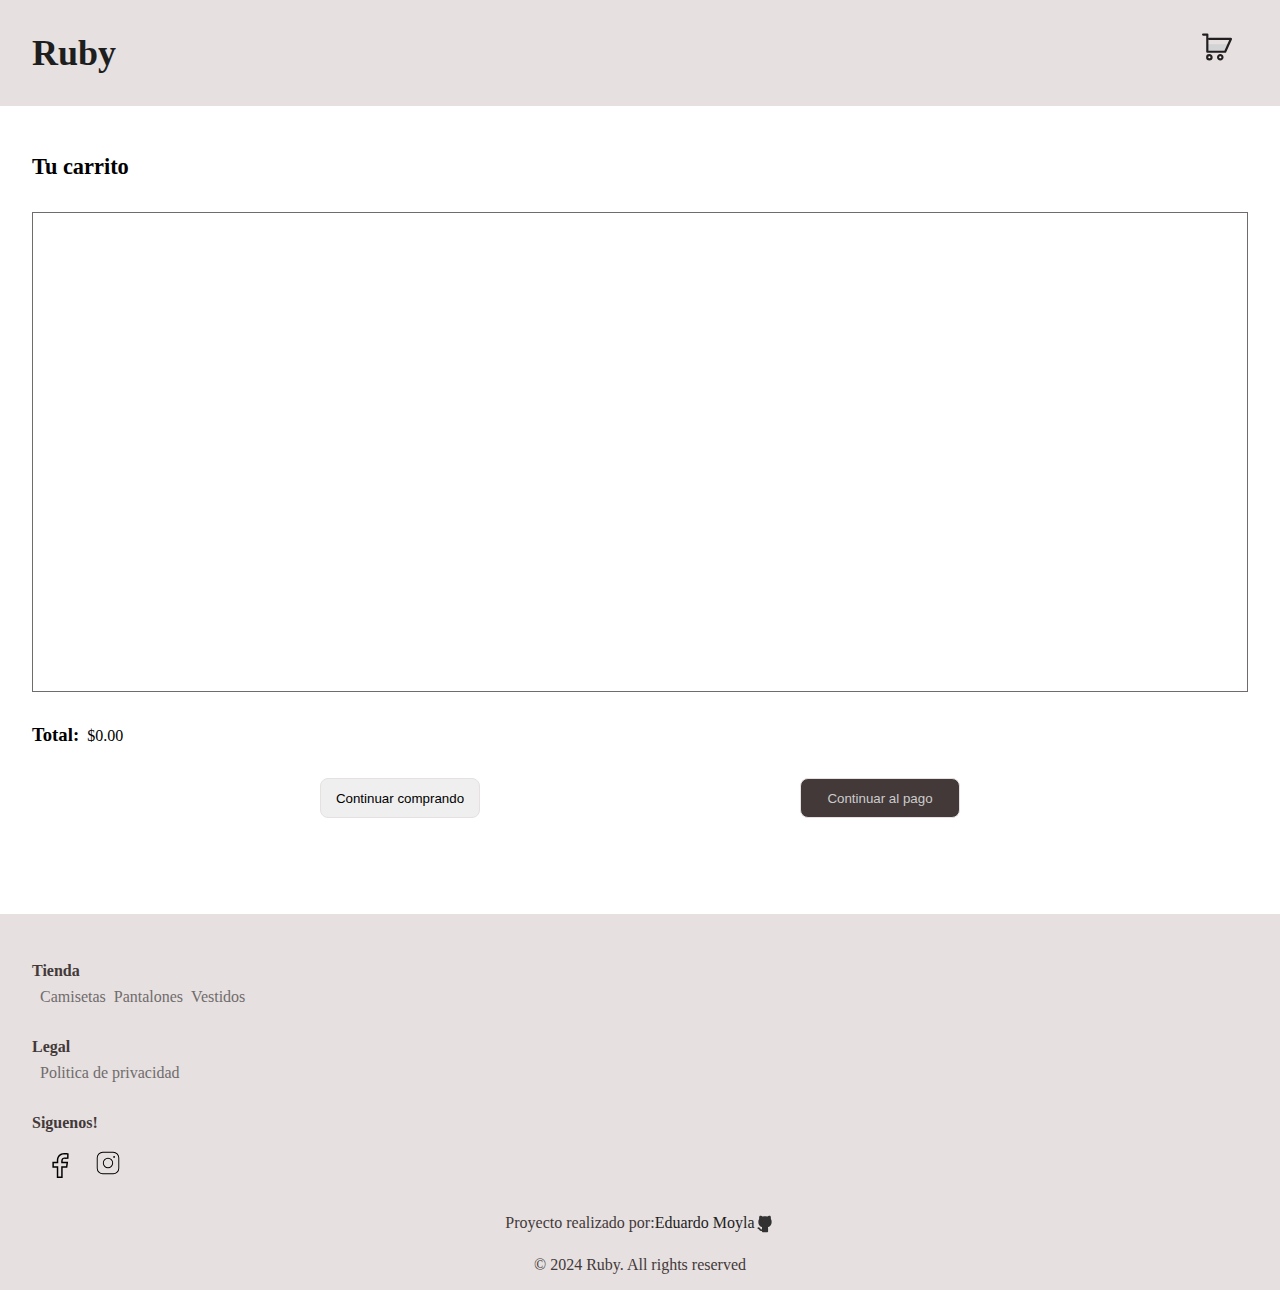
==== html-pages/carrito.html @ 26e0b700 "Add all" ====
<!DOCTYPE html>
<html lang="en">
<head>
    <meta charset="UTF-8">
    <meta name="viewport" content="width=device-width, initial-scale=1.0">
    <title>Ruby car</title>
    <!--Css-->
    <link rel="stylesheet" href="../css/style.css">
    <!--Js-->
    <script defer src="../js/main.js"></script>
</head>
<body>
    <header>
        <section class="title-conteiner"> 
            <div class="title title-carshop">
                <h1>
                    <a class="title-principal" href="../index.html">Ruby</a>
                </h1>
            </div>
            <div>
                <a href="html-pages/carrito.html"> <img class="carshop" src="../img/icono-carrito.svg" alt=""> </a>
            </div>
        </section>
        <!-- <section>
            <div class="nav">
                <nav>
                    <ul class="nav-conteiner">
                        <li><a class="links" href="../html-pages/productos.html#camisetas">Camisetas</a></li>
                        <li><a class="links" href="../html-pages/productos.html#pantalones">Pantalones</a></li>
                        <li><a class="links" href="../html-pages/productos.html#vestidos">Vestidos</a></li>
                    </ul>
                </nav>
            </div>
        </section> -->
    </header>
    <main>
        <div>
            <h2 class="title-car">
                Tu carrito
            </h2>
        </div>
        <section class="products-conteiner-car">

        </section>
        <section class="info">
            <div class="total">
                <h3>Total:</h3>
                <p class="total-item">$0.00</p>
            </div>
            <div class="buttons">
                <div class="index">
                    <a href="../html-pages/productos.html"> <button class="index-button"> Continuar comprando </button> </a>
                </div>
                <div class="pay">
                    <a href="../html-pages/factura.html"> <button class="button-pay"> Continuar al pago </button></a>
                </div>
            </div>
        </section>
    </main>
    <footer>
        <section class="conteiner-footer">
            <section class="link-conteiner">
                <div class="footer-card">
                    <h4 class="title-footer-card">
                        Tienda
                    </h4>
                    <ul class="item-card-footer">
                        <li><a class="links-footer" href="../html-pages/productos.html#camisetas"> Camisetas</a></li>
                        <li><a class="links-footer" href="../html-pages/productos.html#pantalones">Pantalones</a></li>
                        <li><a class="links-footer" href="../html-pages/productos.html#vestidos">Vestidos</a></li>
                    </ul>
                </div>
                <div class="footer-card">
                    <h4 class="title-footer-card">
                        Legal
                    </h4>
                    <a class="links-footer" href="">Politica de privacidad</a>
                </div>
                <div class="footer-card">
                    <h4 class="title-footer-card">
                        Siguenos!
                    </h4>
                    <div class="conteiner-icons">
                        <a class="icon-footer f" href=""><img src="../img/logo-facebook.svg" alt=""></a>
                        <a class="icon-footer" href=""><img src="../img/logo-instagram.svg" alt=""></a>
                    </div>
                </div>
            </section>
            <div class="creator-space">
                <p class="title-footer-card">
                    Proyecto realizado por:
                </p>
                <a href="https://github.com/Eddye21" target="blank"> Eduardo Moyla</a>
                <a href="https://github.com/Eddye21" target="blank"><img src="../img/logo-github.svg" alt="Logo de github del creador"></a>
            </div>
            <div>
                <p class="rights-reserved">
                    © 2024 Ruby. All rights reserved
                </p>
            </div>
        </section>
    </footer>
</body>
</html>
---- css/style.css ----
/*Reset*/
*{
    padding: 0;
    margin: 0;
    box-sizing: border-box;
}

.title-conteiner{
    display: flex;
    justify-content: space-between;
    background-color: #e6e0e0;
    /* background-color:  #b8fff7; */
    padding-top: 2rem;
}

.title-carshop{
    padding-bottom: 2rem;
}

.title{
    padding-left: 2rem;
    text-decoration: none;
    font-size: 18px;
}

.title-principal:hover{
    color: #ccc;
    transition: 0.8s;
}

.carshop{
    padding-right: 3rem;
}

li{
    list-style-type: none;
}

a{
    text-decoration: none;
    color: #1e1e1e;
}

.nav-conteiner{
    display: flex;
    background-color: #e6e0e0;
    flex-direction: row;
    justify-content: center;
    flex-wrap: wrap;
    padding-bottom: 1rem;
    padding-right: 2rem;
}

.nav-conteiner>li{
    margin-top: 2rem;
    padding-left: 1rem;
}

.principal-conteiner{
    background-color: #ccc;
    height: 72vh;
    width: 100vw;
}

.conteiner-img{
    padding-top: 5rem;
    display: flex;
    justify-content: center;
    align-items: center;
}
a.link{
    text-decoration: none;
    color: #1e1e1e;
}

.links:hover{
    color: white;
    transition: 0.8s;
}

.img-principal{
    width: 95vw;
    height: 35vh;
    border: 1px solid #ccc;
    border-radius: 1rem;
}

.subtitle-principal{
    padding-top: 3rem;
    padding-left: 0.5rem;
    padding-right: 0.5rem;
    text-align: center;
    font-size: 2rem;
}

.text{
    padding-top: 3rem;
    padding-left: 1rem;
    padding-right: 0.5rem;
    color:    #706c6c;
}


.subtitle-products{
    padding-top: 5rem;
    font-size: 1.5rem;
    text-align: center;
    margin-bottom: 0.5rem;
}

.view-all{
    padding-left: 2rem;
    color: #1e1e1e;
}

.view-all:hover{
    color: #ccc;
    transition: 0.8s;
}

.products-cards{
    display: flex;
    justify-content: center;
    align-items: center;
}

.card-body{
    margin-top: 2rem;
    width: 18rem;
    height: 30rem;
    border: 1px solid #ccc;
}

.top-img{
    display: flex;
    justify-content: center;
    align-items: center;
}

.img-products{
    width: 20rem;
    height: 25rem;
}

.title-car{
    padding-top: 3rem;
    padding-left: 2rem;
    font-size: 1.4rem;
}

.products-conteiner-car{
    margin: 2rem;
    border: 1px solid #706c6c;
    height: 30rem;
}


.buttons{
    align-items: center;
    justify-content: space-evenly;
    margin-top: 2rem;
    display: flex;
}

.index-button{
    height: 2.5rem;
    width: 10rem;
    border: 1px solid #e6e0e0;
    border-radius: 0.5rem;
}

.button-pay{
    height: 2.5rem;
    width: 10rem;   
    color: #ccc;
    background-color: #433939; 
    border: 1px solid #e6e0e0;
    border-radius: 0.5rem;
}

.total{
    margin-left: 2rem;
    display: flex;
}

.total-item{
    padding-left: 0.5rem;
    padding-top: 3px;
}

.conteiner-footer{
    background-color: #e6e0e0;
    margin-top: 6rem;
    padding-top: 3rem;
    display: flex;
    flex-direction: column;
    column-gap: 1rem;
    padding-bottom: 1rem;
}

.footer-card{
    padding-left: 2rem;
    padding-bottom: 2rem;
}

.title-footer-card{
    color:  #433939;
    padding-bottom: 0.5rem;
}

.icon-footer{
    padding-left: 1rem;
    padding-top: 1rem;
}

.conteiner-icons{
    padding-top: 0.5rem;
}

.item-card-footer{
    display: flex;
}

.links-footer{
    color: #706c6c;
    padding-left: 0.5rem;
}

.creator-space{
    display: flex;
    padding-bottom: 1rem;
    justify-content: center;
}

.creator{
    padding-left: 0.5rem;
    color: #433939;
}

.rights-reserved{
    text-align: center;
    color: #433939;
}
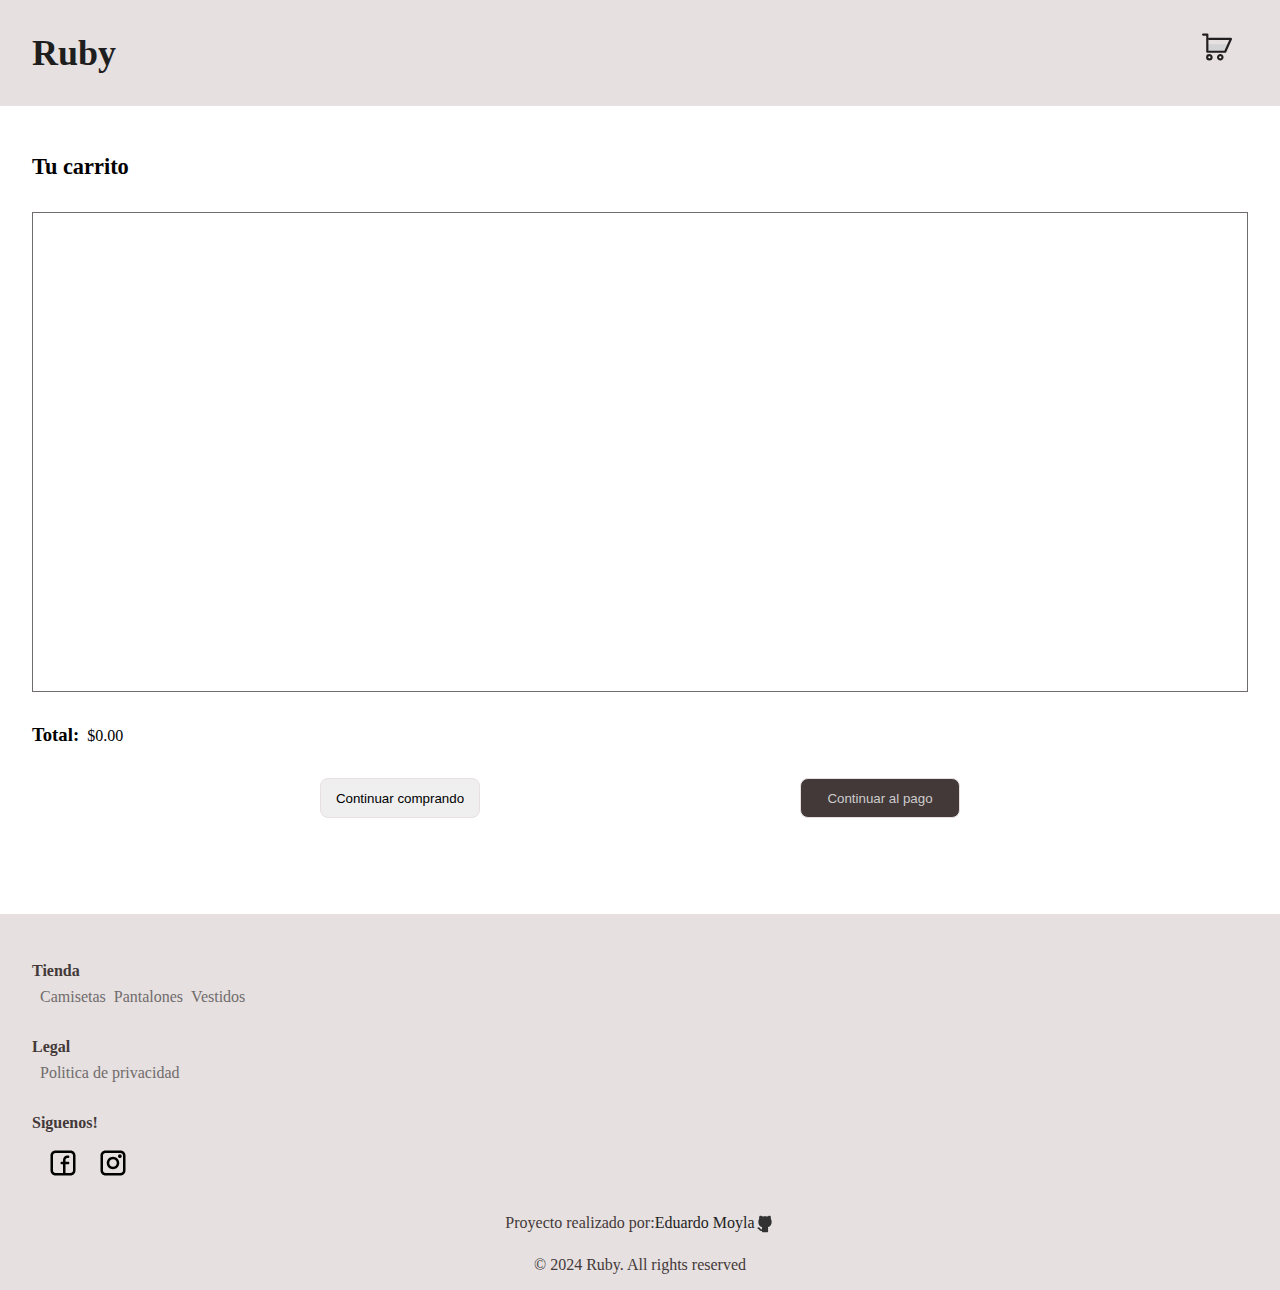
==== commit 1def7604: "add to carshop done" ====
--- a/html-pages/carrito.html
+++ b/html-pages/carrito.html
@@ -7,7 +7,7 @@
     <!--Css-->
     <link rel="stylesheet" href="../css/style.css">
     <!--Js-->
-    <script defer src="../js/main.js"></script>
+    <script defer src="../js/carrito.js"></script>
 </head>
 <body>
     <header>
@@ -52,7 +52,7 @@
                     <a href="../html-pages/productos.html"> <button class="index-button"> Continuar comprando </button> </a>
                 </div>
                 <div class="pay">
-                    <a href="../html-pages/factura.html"> <button class="button-pay"> Continuar al pago </button></a>
+                    <a href="../html-pages/orden.html"> <button class="button-pay"> Continuar al pago </button></a>
                 </div>
             </div>
         </section>
--- a/css/style.css
+++ b/css/style.css
@@ -58,7 +58,7 @@
 
 .principal-conteiner{
     background-color: #ccc;
-    height: 72vh;
+    height: 90vh;
     width: 100vw;
 }
 
@@ -100,6 +100,12 @@
     color:    #706c6c;
 }
 
+.text-billing{
+    padding-top: 2rem;
+    padding-left: 1rem;
+    padding-right: 0.5rem;
+    color:    #706c6c;
+}
 
 .subtitle-products{
     padding-top: 5rem;
@@ -118,17 +124,34 @@
     transition: 0.8s;
 }
 
+.card-text{
+    display: flex;
+    flex-direction: column;
+    text-align: center;
+    padding-top: 2rem;
+}
+
 .products-cards{
     display: flex;
     justify-content: center;
     align-items: center;
+    width: 18rem;
+}
+
+.cards{
+    display: flex;
+    flex-direction: column;
+    justify-content: center;
+    align-items: center;
 }
 
 .card-body{
     margin-top: 2rem;
     width: 18rem;
-    height: 30rem;
+    height: 37rem;
     border: 1px solid #ccc;
+    margin-bottom: 2rem;
+    border-radius: 1rem;
 }
 
 .top-img{
@@ -140,12 +163,21 @@
 .img-products{
     width: 20rem;
     height: 25rem;
-}
-
-.title-car{
+    border-top-left-radius: 1rem;
+    border-top-right-radius: 1rem;
+}
+
+.title-car, .title-billing{
     padding-top: 3rem;
     padding-left: 2rem;
     font-size: 1.4rem;
+}
+
+.products-conteiner{
+    display: flex;
+    flex-direction: column;
+    justify-content: center;
+    align-items: center;
 }
 
 .products-conteiner-car{
@@ -154,6 +186,26 @@
     height: 30rem;
 }
 
+.name-product{
+    margin-bottom: 0.5rem;
+}
+
+.btn{
+    background-color: #ccc;
+    border: 1px solid #ccc;
+    color: #333;
+    font-size: 1rem;
+    height: 3rem;
+    width: 16rem;
+    margin-left: 1rem;
+    margin-top: 0.5rem;
+    border-radius: 2rem;
+}
+
+.btn:hover{
+    background-color: #433939;
+    color: #ccc;
+}
 
 .buttons{
     align-items: center;
@@ -188,6 +240,55 @@
     padding-top: 3px;
 }
 
+.title-conteiner-billing{
+    padding-bottom: 2rem;
+}
+
+.conteiner-billing{
+    row-gap: 1rem;
+    margin-top: 2rem;
+    margin-bottom: 2rem;
+    padding: 2rem;
+    display: flex;
+    flex-direction: column;
+}
+
+#name, #email, #addres{
+    margin-top: 0.5rem;
+    padding-left: 1rem;
+    height: 2.5rem;
+    color: #706c6c;
+    font-size: 0.9rem;
+}
+
+#pay-method{
+    padding-left: 1rem;
+    height: 2.5rem;
+    color: #433939;
+    font-size: 0.9rem;
+}
+
+.item-billing{
+    padding-top: 2rem;
+    display: flex;
+    flex-direction: column;
+}
+
+.pay-title{
+    padding-bottom: 0.5rem;
+    color: #1e1e1e;
+    font-weight: bolder;
+}
+
+.title-form{
+    color: #1e1e1e;
+    font-weight: bolder;
+}
+
+.billing-button{
+    margin-top: 2rem;
+}
+
 .conteiner-footer{
     background-color: #e6e0e0;
     margin-top: 6rem;
@@ -240,4 +341,4 @@
 .rights-reserved{
     text-align: center;
     color: #433939;
-}+}
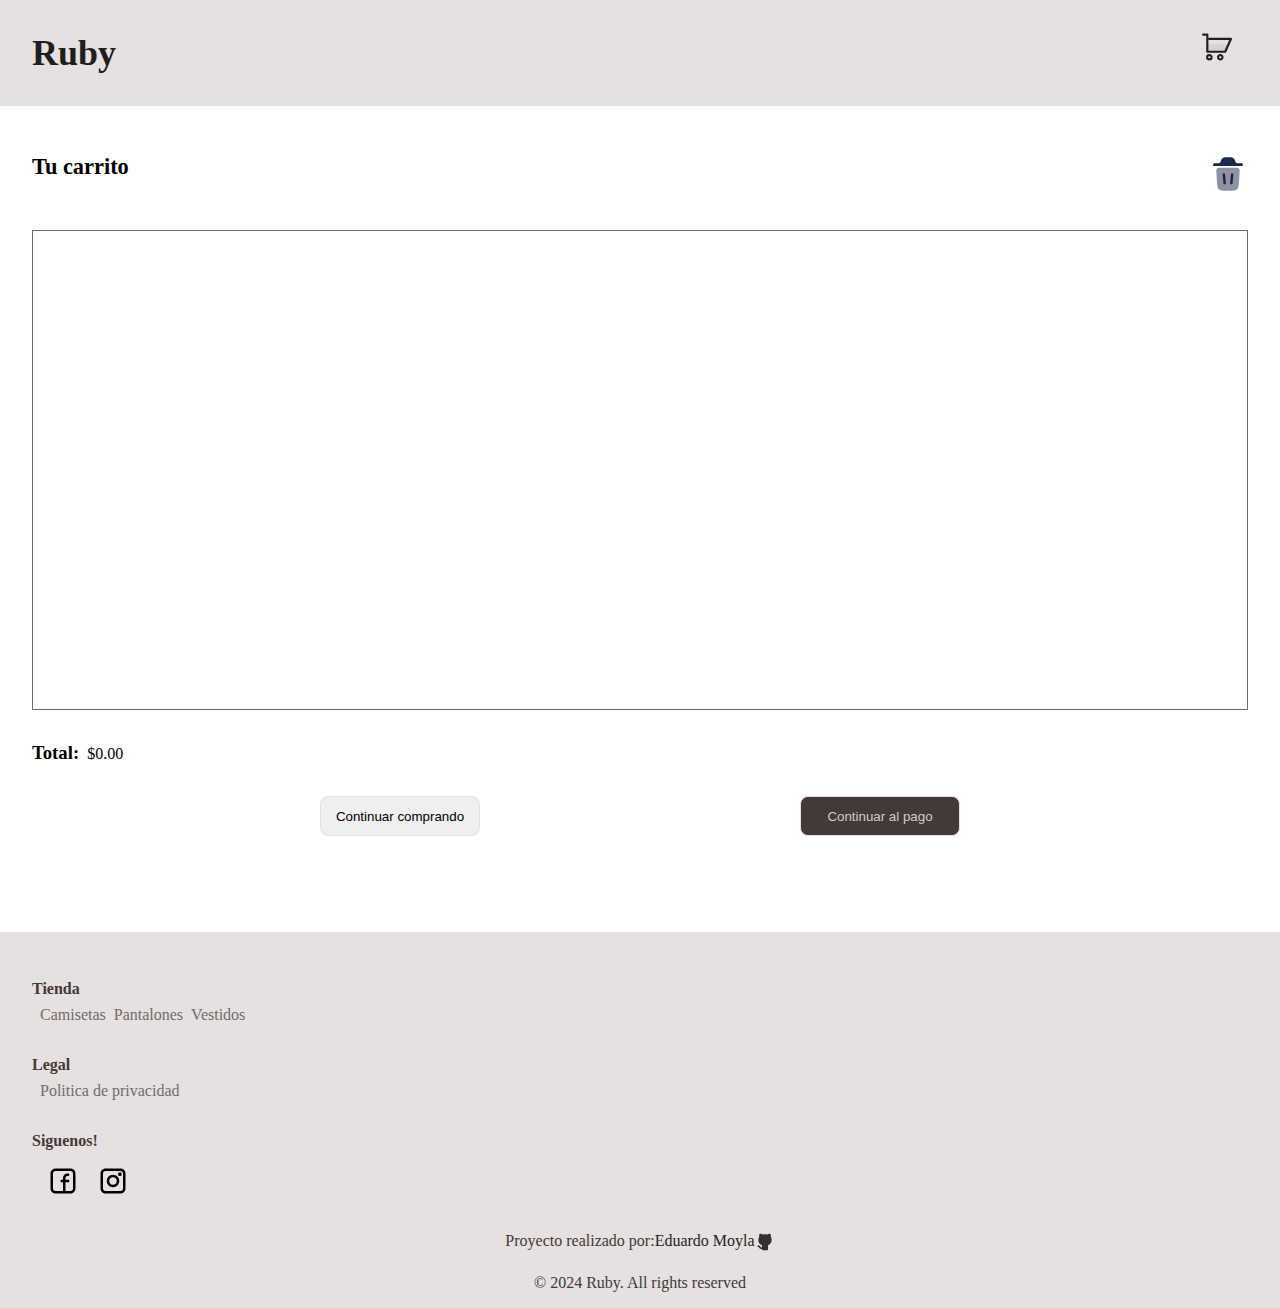
==== commit f6f1dd87: "add icon trash" ====
--- a/html-pages/carrito.html
+++ b/html-pages/carrito.html
@@ -34,10 +34,13 @@
         </section> -->
     </header>
     <main>
-        <div>
+        <div class="conteiner-carshop">
             <h2 class="title-car">
                 Tu carrito
             </h2>
+            <div class="conteiner-img-trash"> 
+                <img src="../img/icono-basura.svg" alt="">
+            </div>
         </div>
         <section class="products-conteiner-car">
 
--- a/css/style.css
+++ b/css/style.css
@@ -178,6 +178,16 @@
     flex-direction: column;
     justify-content: center;
     align-items: center;
+}
+
+.conteiner-carshop{
+    display: flex;
+    justify-content: space-between;
+}
+
+.conteiner-img-trash{
+    margin-top: 3rem;
+    margin-right: 2rem;
 }
 
 .products-conteiner-car{
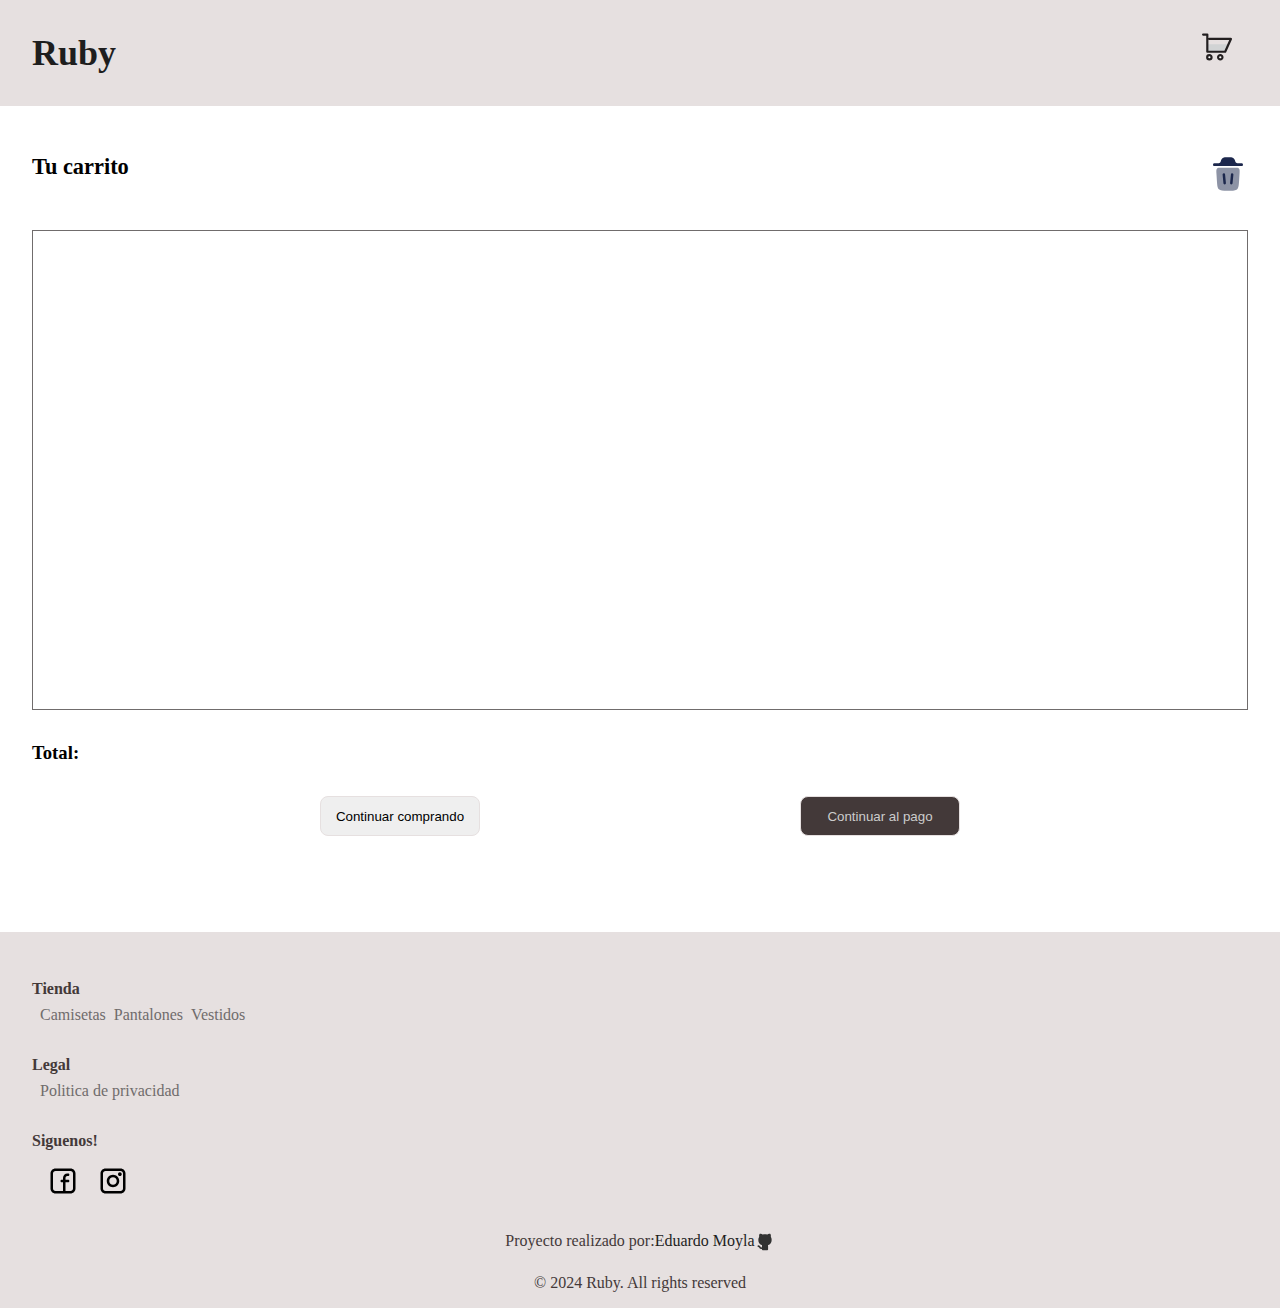
==== commit 951cac97: "counter and plus y mid function" ====
--- a/html-pages/carrito.html
+++ b/html-pages/carrito.html
@@ -18,28 +18,17 @@
                 </h1>
             </div>
             <div>
-                <a href="html-pages/carrito.html"> <img class="carshop" src="../img/icono-carrito.svg" alt=""> </a>
+                <a href="carrito.html"> <img class="carshop" src="../img/icono-carrito.svg" alt="etiqueta para dirigirse al carrito de compras"> </a>
             </div>
         </section>
-        <!-- <section>
-            <div class="nav">
-                <nav>
-                    <ul class="nav-conteiner">
-                        <li><a class="links" href="../html-pages/productos.html#camisetas">Camisetas</a></li>
-                        <li><a class="links" href="../html-pages/productos.html#pantalones">Pantalones</a></li>
-                        <li><a class="links" href="../html-pages/productos.html#vestidos">Vestidos</a></li>
-                    </ul>
-                </nav>
-            </div>
-        </section> -->
     </header>
     <main>
         <div class="conteiner-carshop">
             <h2 class="title-car">
                 Tu carrito
             </h2>
-            <div class="conteiner-img-trash"> 
-                <img src="../img/icono-basura.svg" alt="">
+            <div class="conteiner-img-trash">  
+                <img  class="delete-all" src="../img/icono-basura.svg" alt="">
             </div>
         </div>
         <section class="products-conteiner-car">
@@ -47,8 +36,8 @@
         </section>
         <section class="info">
             <div class="total">
-                <h3>Total:</h3>
-                <p class="total-item">$0.00</p>
+                <h3 id="total">Total:</h3>
+                <p class="total-item"></p>
             </div>
             <div class="buttons">
                 <div class="index">
@@ -77,15 +66,15 @@
                     <h4 class="title-footer-card">
                         Legal
                     </h4>
-                    <a class="links-footer" href="">Politica de privacidad</a>
+                    <a class="links-footer" href="politicas.html">Politica de privacidad</a>
                 </div>
                 <div class="footer-card">
                     <h4 class="title-footer-card">
                         Siguenos!
                     </h4>
                     <div class="conteiner-icons">
-                        <a class="icon-footer f" href=""><img src="../img/logo-facebook.svg" alt=""></a>
-                        <a class="icon-footer" href=""><img src="../img/logo-instagram.svg" alt=""></a>
+                        <a class="icon-footer f" href="https://www.facebook.com/"><img src="../img/logo-facebook.svg" alt=" logo de facebook"></a>
+                        <a class="icon-footer" href="https://www.instagram.com/"><img src="../img/logo-instagram.svg" alt=" logo de instagram"></a>
                     </div>
                 </div>
             </section>
--- a/css/style.css
+++ b/css/style.css
@@ -93,6 +93,21 @@
     font-size: 2rem;
 }
 
+.name-product-index{
+    padding-bottom:1.5rem;
+    font-size: 1.2rem;
+}
+
+.price{
+    font-size: 1.15rem;
+}
+
+.card-text-index{
+    text-align: center;
+    padding-top: 3rem;
+    margin: 1rem;
+}
+
 .text{
     padding-top: 3rem;
     padding-left: 1rem;
@@ -135,7 +150,16 @@
     display: flex;
     justify-content: center;
     align-items: center;
-    width: 18rem;
+    width: 20rem;
+}
+
+.conteiner-counter{
+    display: flex;
+    flex-direction: column;
+}
+
+.counter{
+    text-align: center;
 }
 
 .cards{
@@ -180,6 +204,27 @@
     align-items: center;
 }
 
+.text-car{
+    font-size: 0.9rem;
+    margin: 1rem;
+    display: flex;
+    justify-content: space-between;
+}
+
+.plus, .minus{
+    border-radius: 1rem;
+    border: 1px solid #ccc;
+}
+
+.plus:hover{
+    background-color:  #d8f7b0 ;
+}
+
+.minus:hover{
+    background-color:  #f35d68;
+    border: 1px solid #ccc;
+}
+
 .conteiner-carshop{
     display: flex;
     justify-content: space-between;
@@ -190,7 +235,7 @@
     margin-right: 2rem;
 }
 
-.products-conteiner-car{
+.products-conteiner-car, .section-text{
     margin: 2rem;
     border: 1px solid #706c6c;
     height: 30rem;
@@ -208,7 +253,7 @@
     height: 3rem;
     width: 16rem;
     margin-left: 1rem;
-    margin-top: 0.5rem;
+    margin-top: 2rem;
     border-radius: 2rem;
 }
 
@@ -271,6 +316,21 @@
     font-size: 0.9rem;
 }
 
+.section-text{
+    background-color: #e6e0e0;
+    margin-top: 4rem;
+}
+
+.title-policity{
+    margin-top: 1rem;
+    text-align: center;
+    margin: 2rem;
+}
+
+.text-policity{
+    margin: 1rem ;
+}
+
 #pay-method{
     padding-left: 1rem;
     height: 2.5rem;
